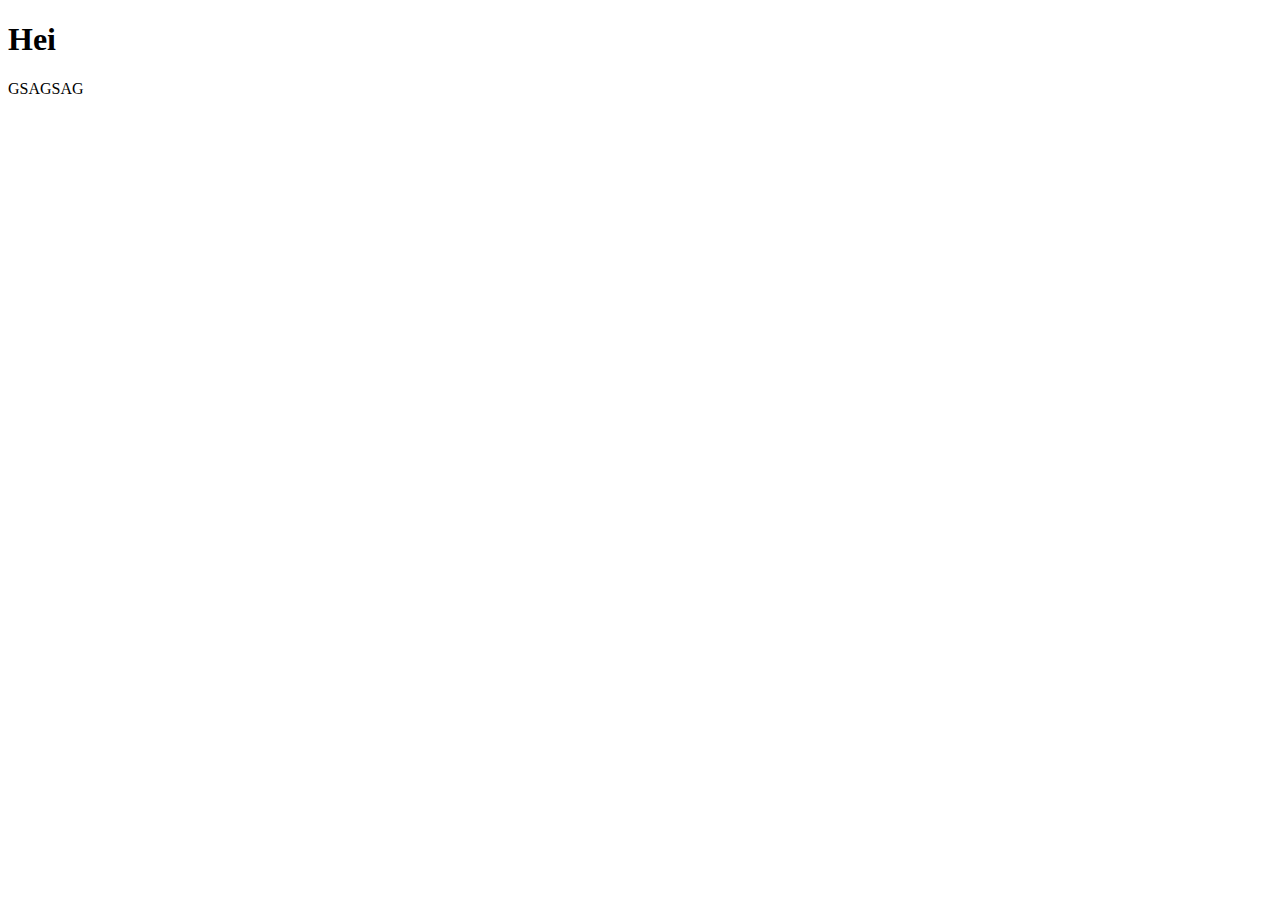
==== src/main/webapp/mainPage/mainpage.html @ a16b305d "LoginPage html&css" ====
<!DOCTYPE html>
<html lang="en">
<head>
  <meta charset="UTF-8">
  <meta name="viewport" content="width=device-width, initial-scale=1.0">
  <title>Main Page</title>
</head>
<body>
  
  <h1>Hei</h1>


  <p>GSAGSAG</p>

</body>
</html>
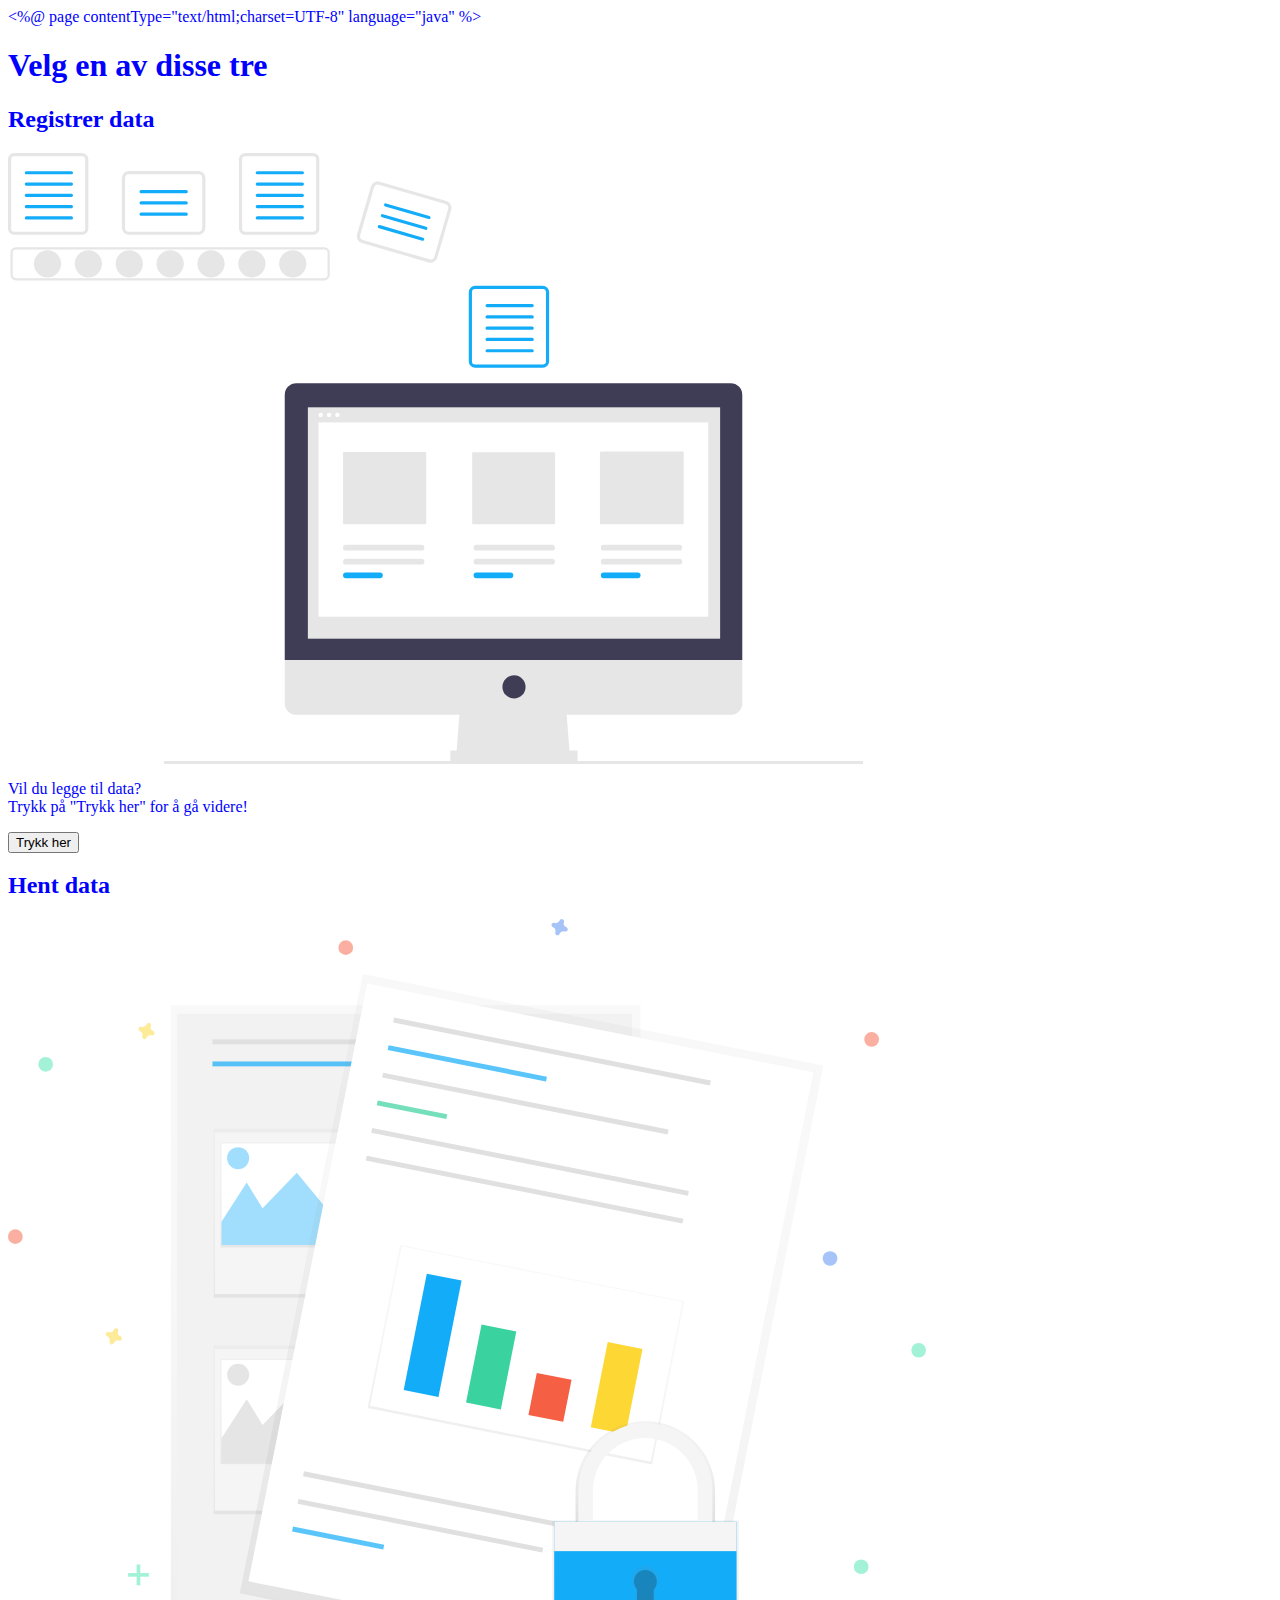
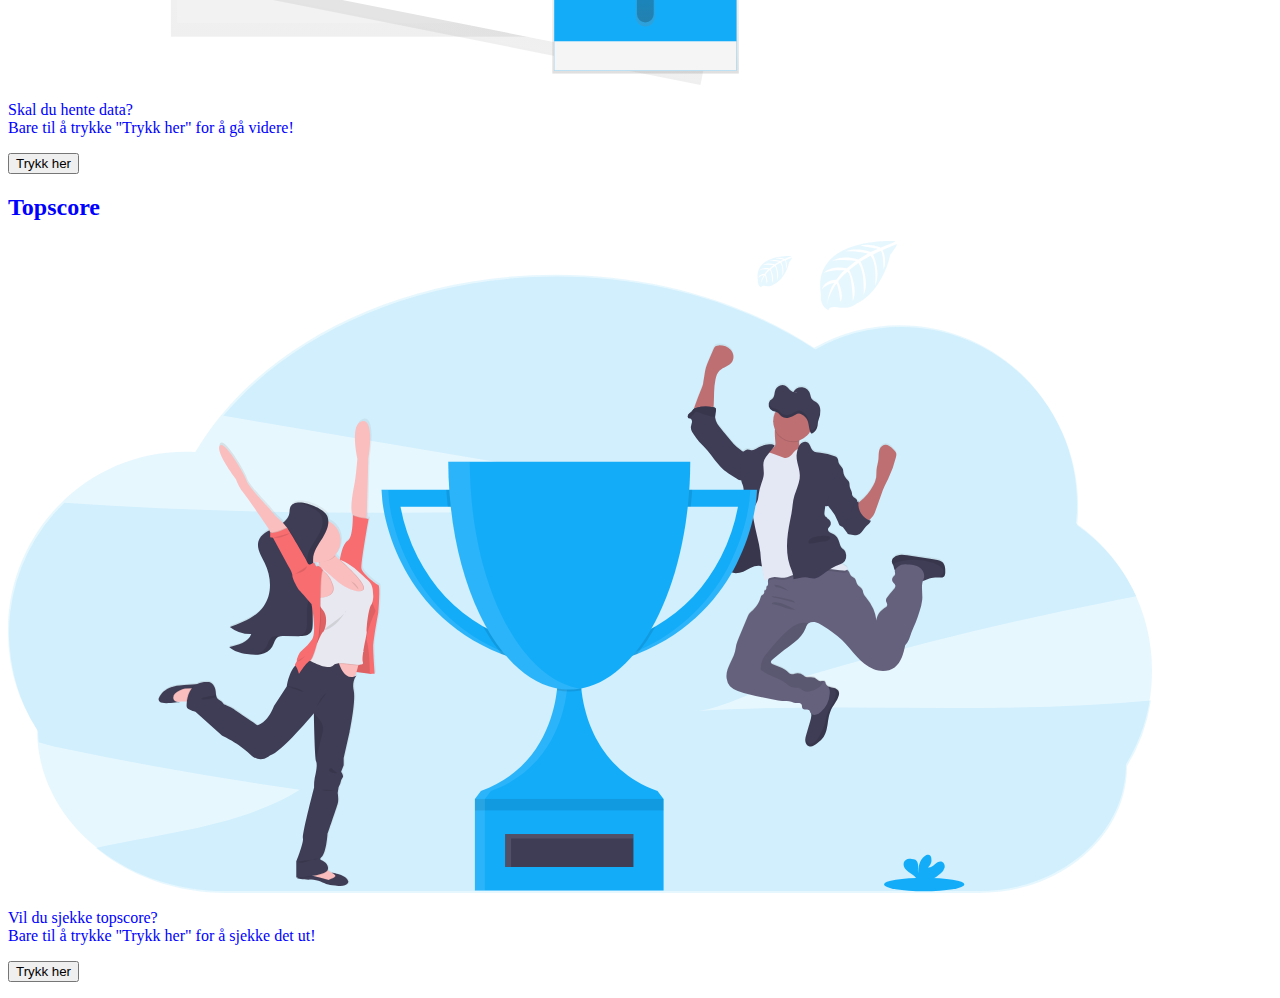
==== commit d19fde64: "Change" ====
--- a/src/main/webapp/mainPage/mainpage.html
+++ b/src/main/webapp/mainPage/mainpage.html
@@ -1,16 +1,61 @@
+
+<%@ page contentType="text/html;charset=UTF-8" language="java" %>
 <!DOCTYPE html>
-<html lang="en">
+<html>
 <head>
   <meta charset="UTF-8">
   <meta name="viewport" content="width=device-width, initial-scale=1.0">
+  <link rel="stylesheet" href="./css/mainpage.css">
   <title>Main Page</title>
 </head>
 <body>
   
-  <h1>Hei</h1>
+<div class="header">
+
+    <h1>Velg en av disse tre</h1>
+
+</div>
+
+  
+<div class="register-data">
+  <form method="GET" action="#">
+  <h2> Registrer data </h2>
+  <img src="./media/undraw_data_processing_yrrv.svg" alt="data">
+    <p>Vil du legge til data? <br>
+     Trykk på "Trykk her" for å gå videre! 
+    </p>
+    <input type="submit" value = "Trykk her">
+
+  </form>
+</div>
+
+<div class="get-data">
+  <form method="GET" action="#">
+  <h2> Hent data </h2>
+  <img src="./media/undraw_secure_data_0rwp.svg" alt="data">
+    <p>Skal du hente data? <br>
+     Bare til å trykke "Trykk her" for å gå videre! 
+    </p>
+    <input type="submit" value = "Trykk her">
+  </form>
+</div>
+
+<div class="top-score">
+  <form method="GET" action="#">
+  <h2> Topscore </h2>
+  <img src="./media/undraw_winners_ao2o.svg" alt="data">
+    <p>Vil du sjekke topscore? <br>
+     Bare til å trykke "Trykk her" for å sjekke det ut! 
+    </p>
+    <input type="submit" value = "Trykk her">
+  </form>
+</div>
 
 
-  <p>GSAGSAG</p>
+
+
+
+
 
 </body>
 </html>--- a/src/main/webapp/mainPage/css/mainpage.css
+++ b/src/main/webapp/mainPage/css/mainpage.css
@@ -0,0 +1,6 @@
+body{
+
+  color: blue;
+
+
+}